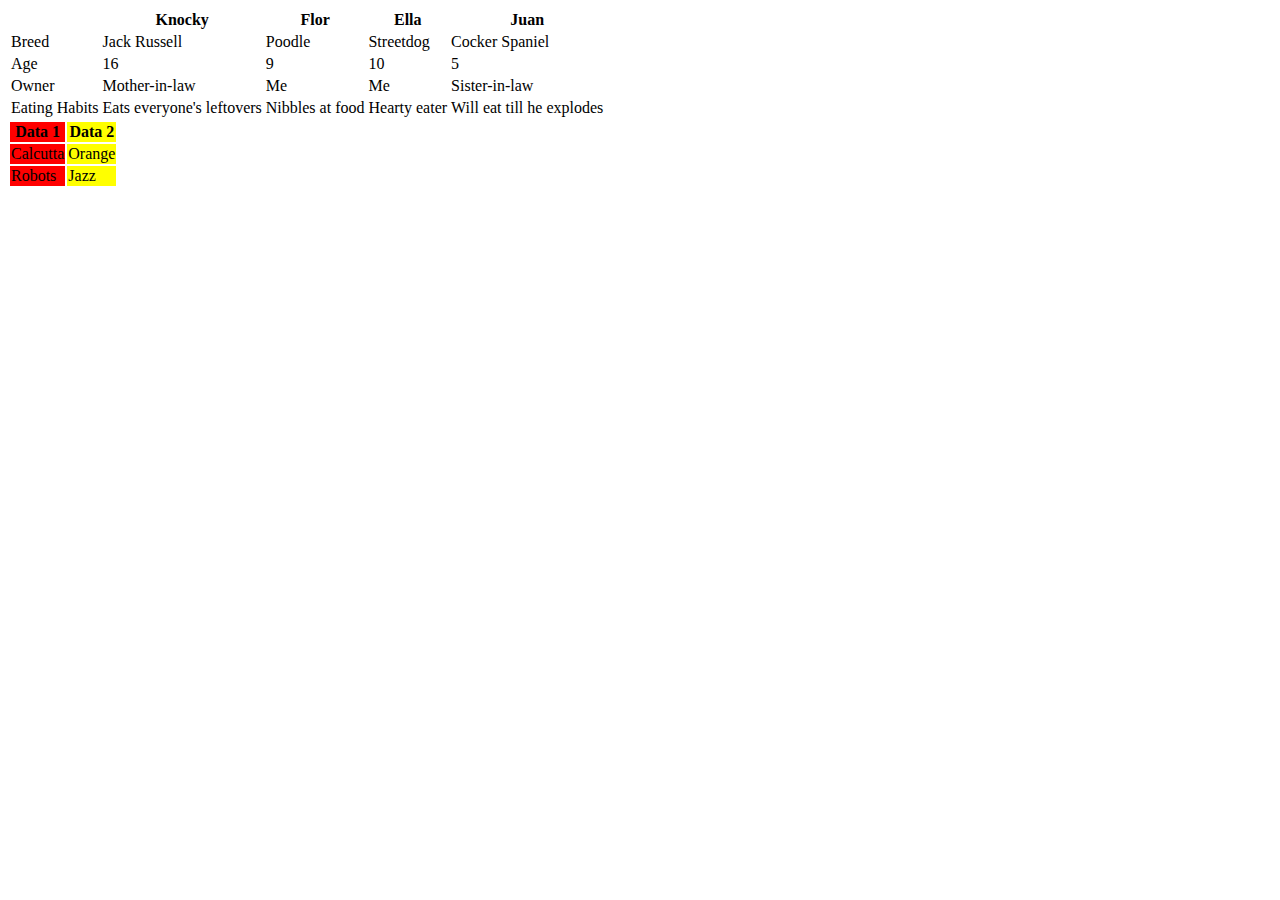
==== table/index.html @ 25b5f291 "added table basic." ====
<!DOCTYPE html>
<html lang="en">
<head>
    <meta charset="UTF-8">
    <title>table</title>
</head>
<body>
<table>
    <tr>
        <th>&nbsp;</th>
        <th>Knocky</th>
        <th>Flor</th>
        <th>Ella</th>
        <th>Juan</th>
    </tr>
    <tr>
        <td>Breed</td>
        <td>Jack Russell</td>
        <td>Poodle</td>
        <td>Streetdog</td>
        <td>Cocker Spaniel</td>
    </tr>
    <tr>
        <td>Age</td>
        <td>16</td>
        <td>9</td>
        <td>10</td>
        <td>5</td>
    </tr>
    <tr>
        <td>Owner</td>
        <td>Mother-in-law</td>
        <td>Me</td>
        <td>Me</td>
        <td>Sister-in-law</td>
    </tr>
    <tr>
        <td>Eating Habits</td>
        <td>Eats everyone's leftovers</td>
        <td>Nibbles at food</td>
        <td>Hearty eater</td>
        <td>Will eat till he explodes</td>
    </tr>
</table>

<table>
    <colgroup>
        <col style="background-color: red; font-weight: bold">
        <col style="background-color: yellow">
    </colgroup>
    <tr>
        <th>Data 1</th>
        <th>Data 2</th>
    </tr>
    <tr>
        <td>Calcutta</td>
        <td>Orange</td>
    </tr>
    <tr>
        <td>Robots</td>
        <td>Jazz</td>
    </tr>
</table>
</body>
</html>
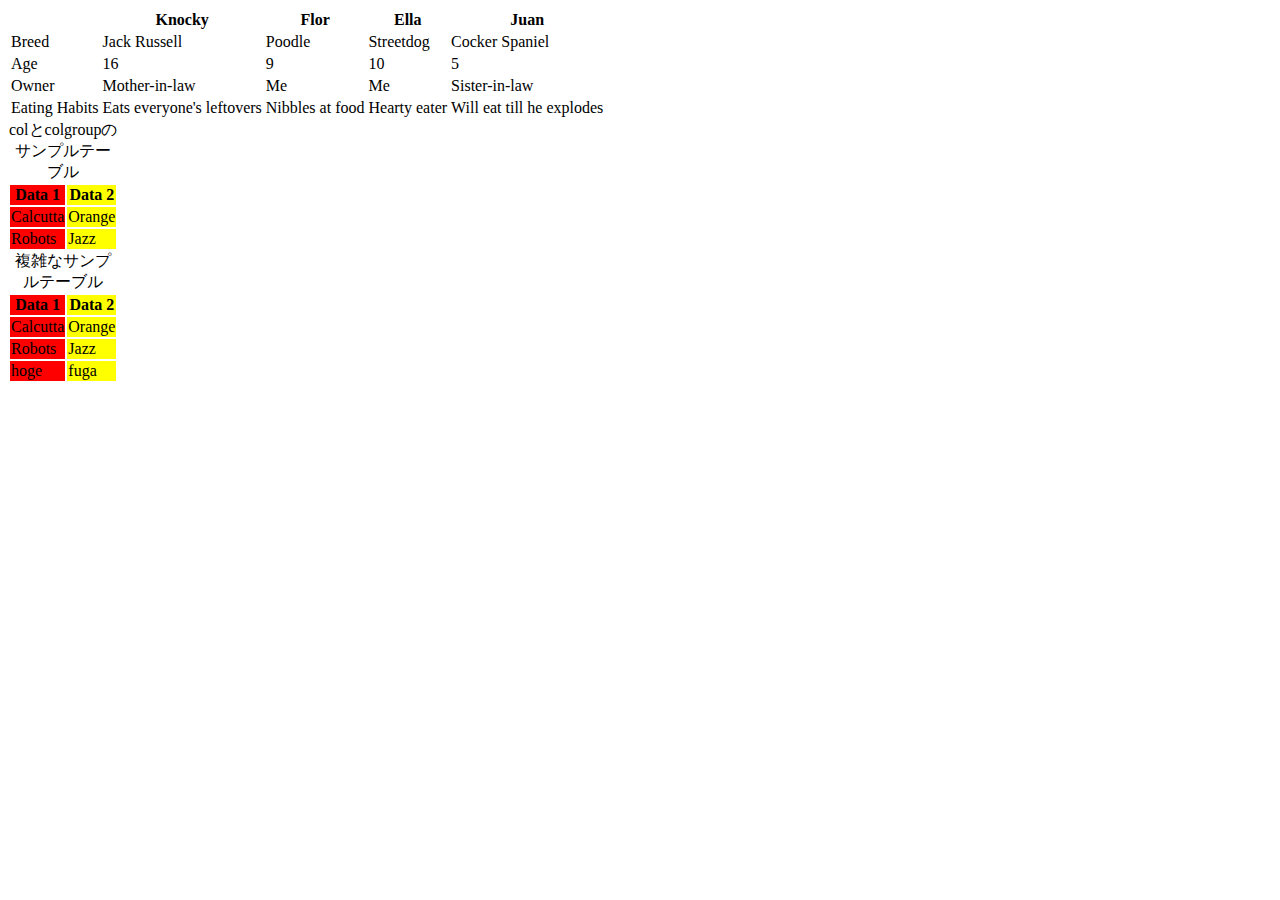
==== commit c7ad1db1: "added table advanced." ====
--- a/table/index.html
+++ b/table/index.html
@@ -5,61 +5,94 @@
     <title>table</title>
 </head>
 <body>
-<table>
-    <tr>
-        <th>&nbsp;</th>
-        <th>Knocky</th>
-        <th>Flor</th>
-        <th>Ella</th>
-        <th>Juan</th>
-    </tr>
-    <tr>
-        <td>Breed</td>
-        <td>Jack Russell</td>
-        <td>Poodle</td>
-        <td>Streetdog</td>
-        <td>Cocker Spaniel</td>
-    </tr>
-    <tr>
-        <td>Age</td>
-        <td>16</td>
-        <td>9</td>
-        <td>10</td>
-        <td>5</td>
-    </tr>
-    <tr>
-        <td>Owner</td>
-        <td>Mother-in-law</td>
-        <td>Me</td>
-        <td>Me</td>
-        <td>Sister-in-law</td>
-    </tr>
-    <tr>
-        <td>Eating Habits</td>
-        <td>Eats everyone's leftovers</td>
-        <td>Nibbles at food</td>
-        <td>Hearty eater</td>
-        <td>Will eat till he explodes</td>
-    </tr>
-</table>
+<main>
+    <table>
+        <tr>
+            <th>&nbsp;</th>
+            <th>Knocky</th>
+            <th>Flor</th>
+            <th>Ella</th>
+            <th>Juan</th>
+        </tr>
+        <tr>
+            <td>Breed</td>
+            <td>Jack Russell</td>
+            <td>Poodle</td>
+            <td>Streetdog</td>
+            <td>Cocker Spaniel</td>
+        </tr>
+        <tr>
+            <td>Age</td>
+            <td>16</td>
+            <td>9</td>
+            <td>10</td>
+            <td>5</td>
+        </tr>
+        <tr>
+            <td>Owner</td>
+            <td>Mother-in-law</td>
+            <td>Me</td>
+            <td>Me</td>
+            <td>Sister-in-law</td>
+        </tr>
+        <tr>
+            <td>Eating Habits</td>
+            <td>Eats everyone's leftovers</td>
+            <td>Nibbles at food</td>
+            <td>Hearty eater</td>
+            <td>Will eat till he explodes</td>
+        </tr>
+    </table>
 
-<table>
-    <colgroup>
-        <col style="background-color: red; font-weight: bold">
-        <col style="background-color: yellow">
-    </colgroup>
-    <tr>
-        <th>Data 1</th>
-        <th>Data 2</th>
-    </tr>
-    <tr>
-        <td>Calcutta</td>
-        <td>Orange</td>
-    </tr>
-    <tr>
-        <td>Robots</td>
-        <td>Jazz</td>
-    </tr>
-</table>
+    <table>
+        <caption>colとcolgroupのサンプルテーブル</caption>
+        <colgroup>
+            <col style="background-color: red; font-weight: bold">
+            <col style="background-color: yellow">
+        </colgroup>
+        <tr>
+            <th>Data 1</th>
+            <th>Data 2</th>
+        </tr>
+        <tr>
+            <td>Calcutta</td>
+            <td>Orange</td>
+        </tr>
+        <tr>
+            <td>Robots</td>
+            <td>Jazz</td>
+        </tr>
+    </table>
+
+    <table>
+        <caption>複雑なサンプルテーブル</caption>
+        <colgroup>
+            <col style="background-color: red; font-weight: bold">
+            <col style="background-color: yellow">
+        </colgroup>
+        <thead>
+        <tr>
+            <th>Data 1</th>
+            <th>Data 2</th>
+        </tr>
+        </thead>
+        <tbody>
+        <tr>
+            <td>Calcutta</td>
+            <td>Orange</td>
+        </tr>
+        <tr>
+            <td>Robots</td>
+            <td>Jazz</td>
+        </tr>
+        </tbody>
+        <tfoot>
+        <tr>
+            <td>hoge</td>
+            <td>fuga</td>
+        </tr>
+        </tfoot>
+    </table>
+</main>
 </body>
 </html>
